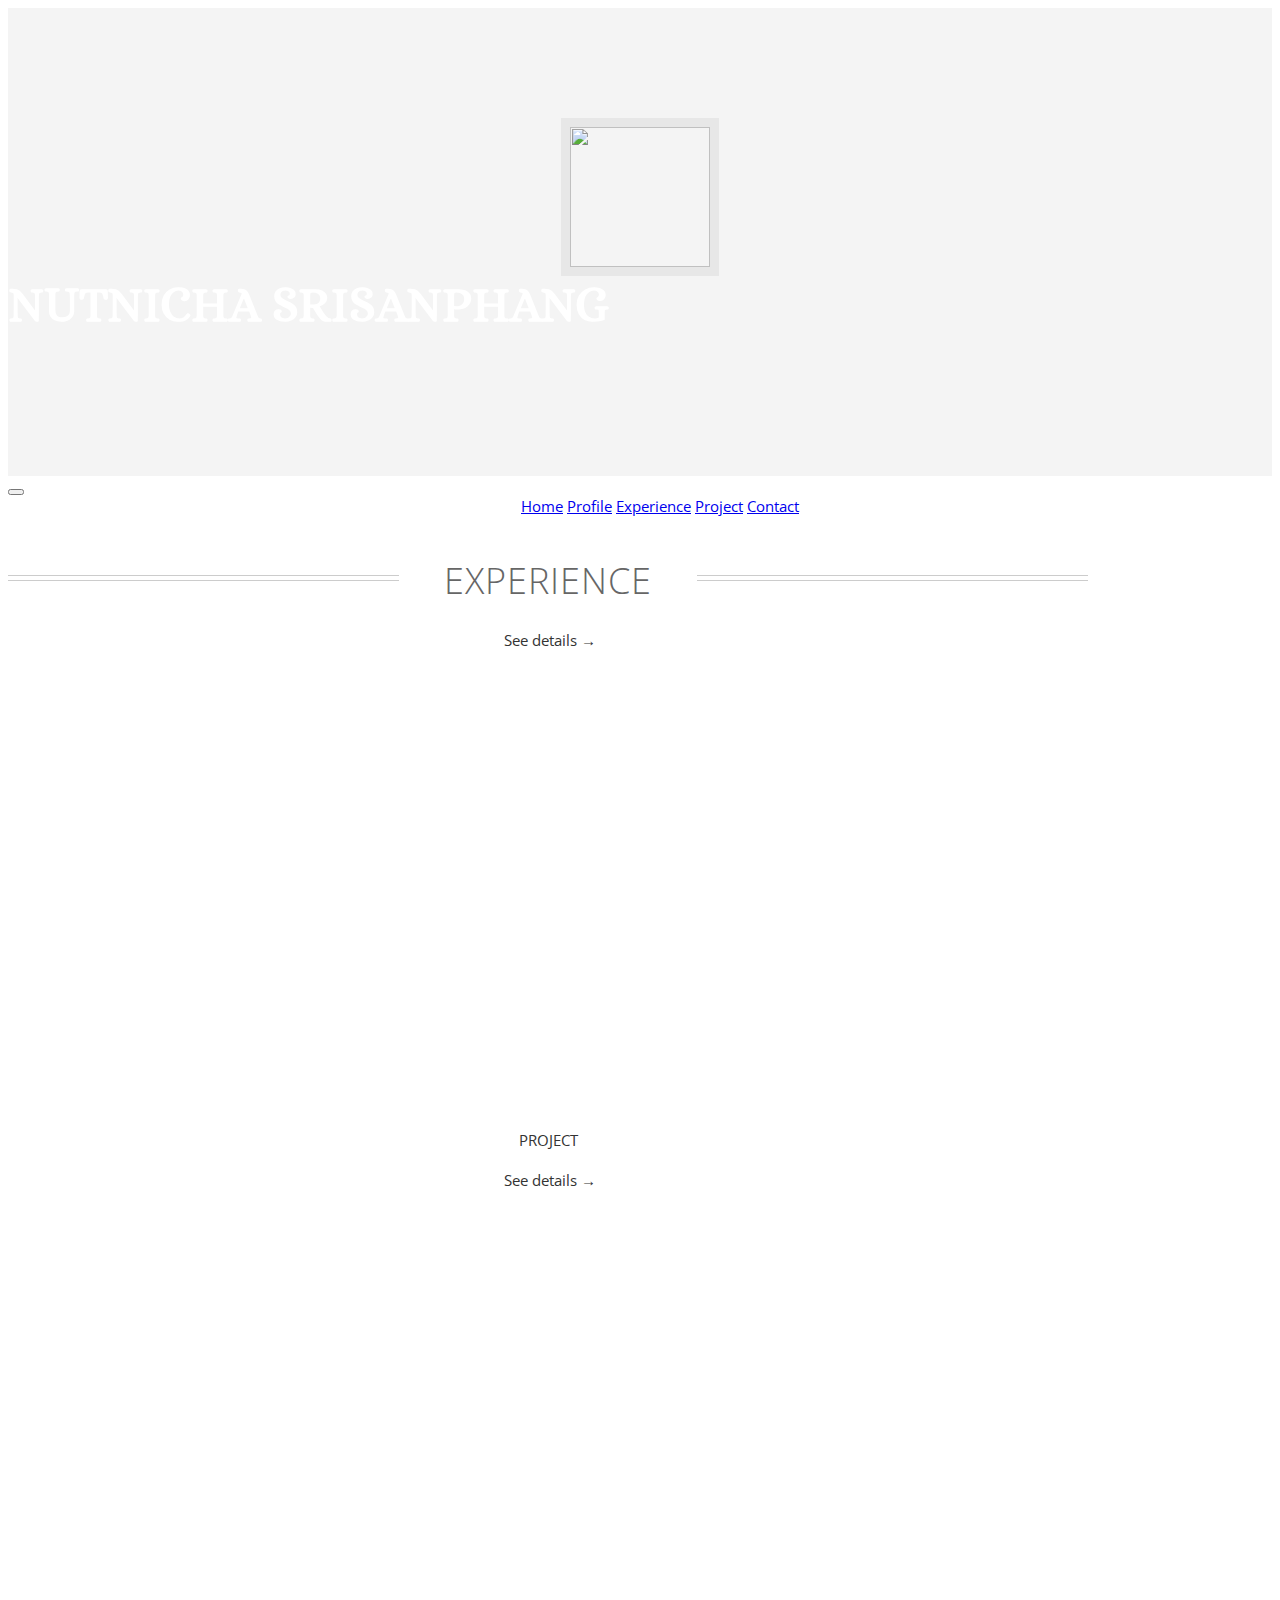
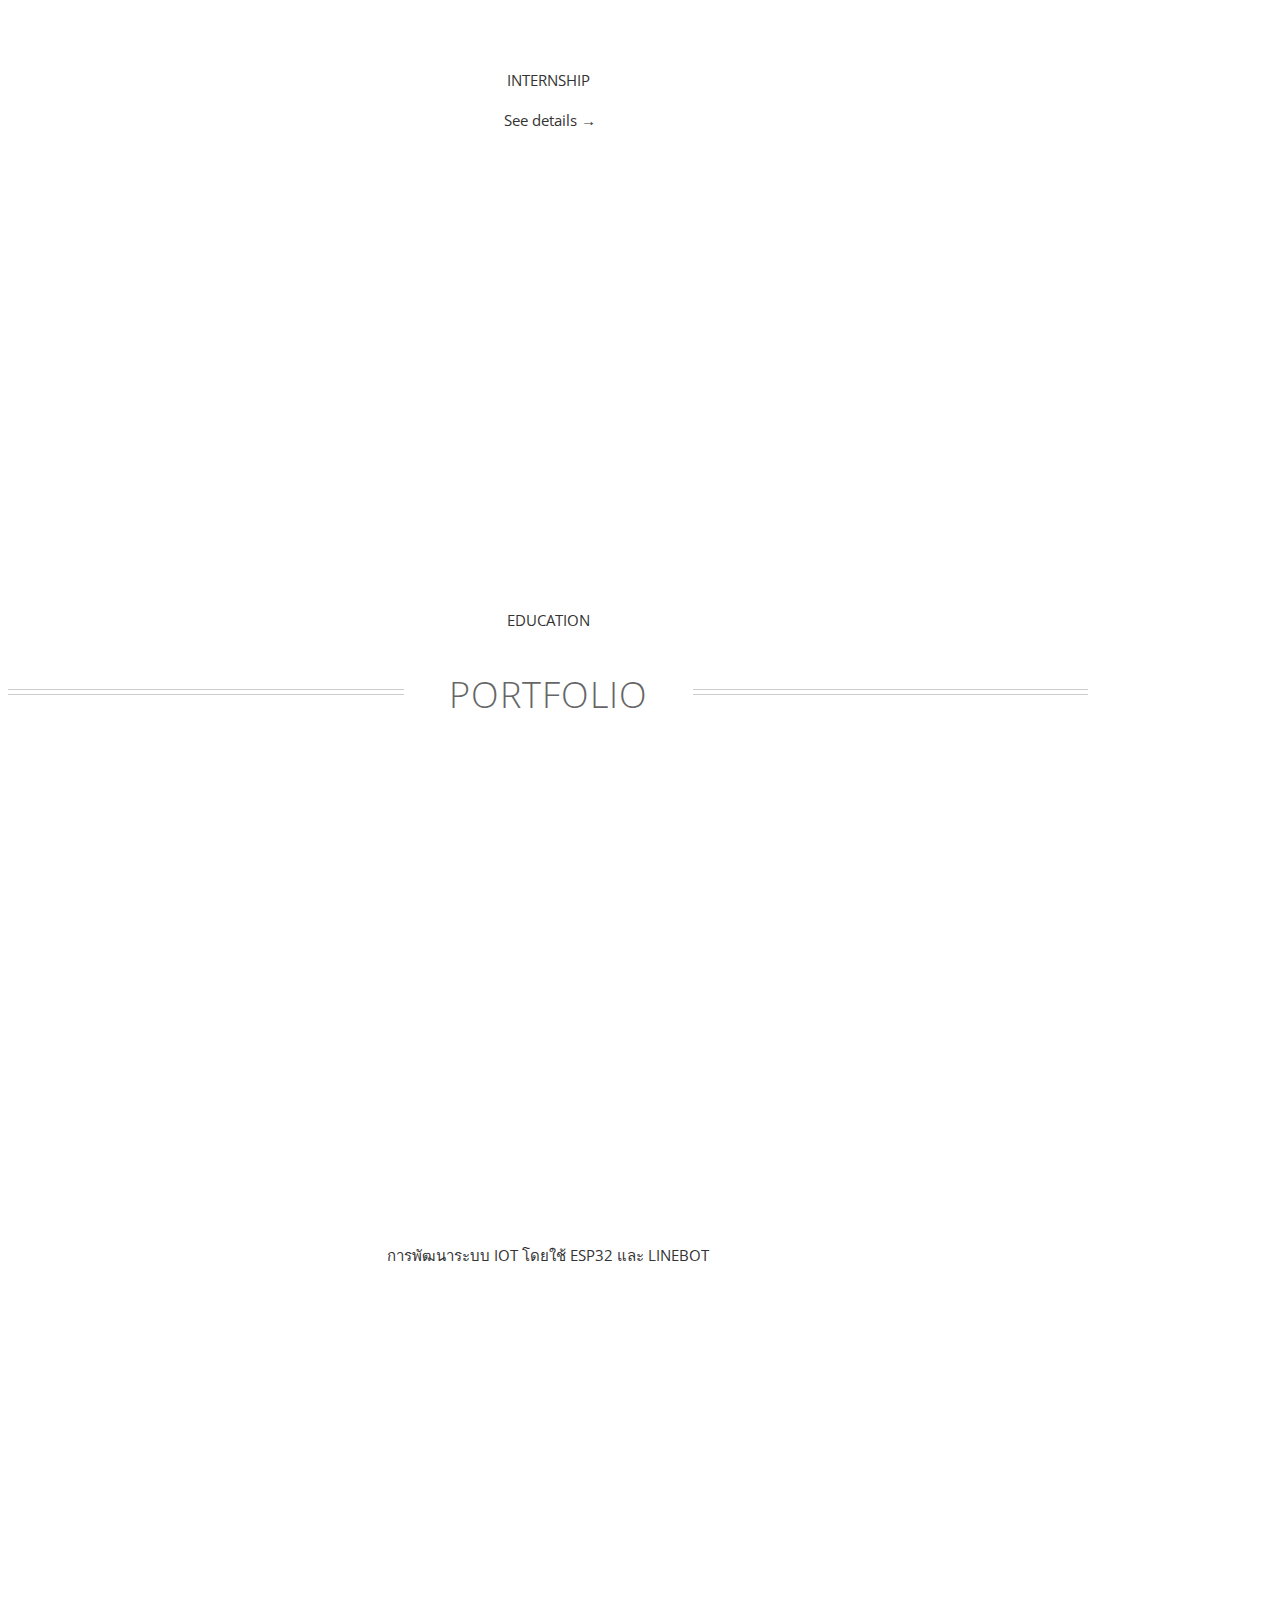
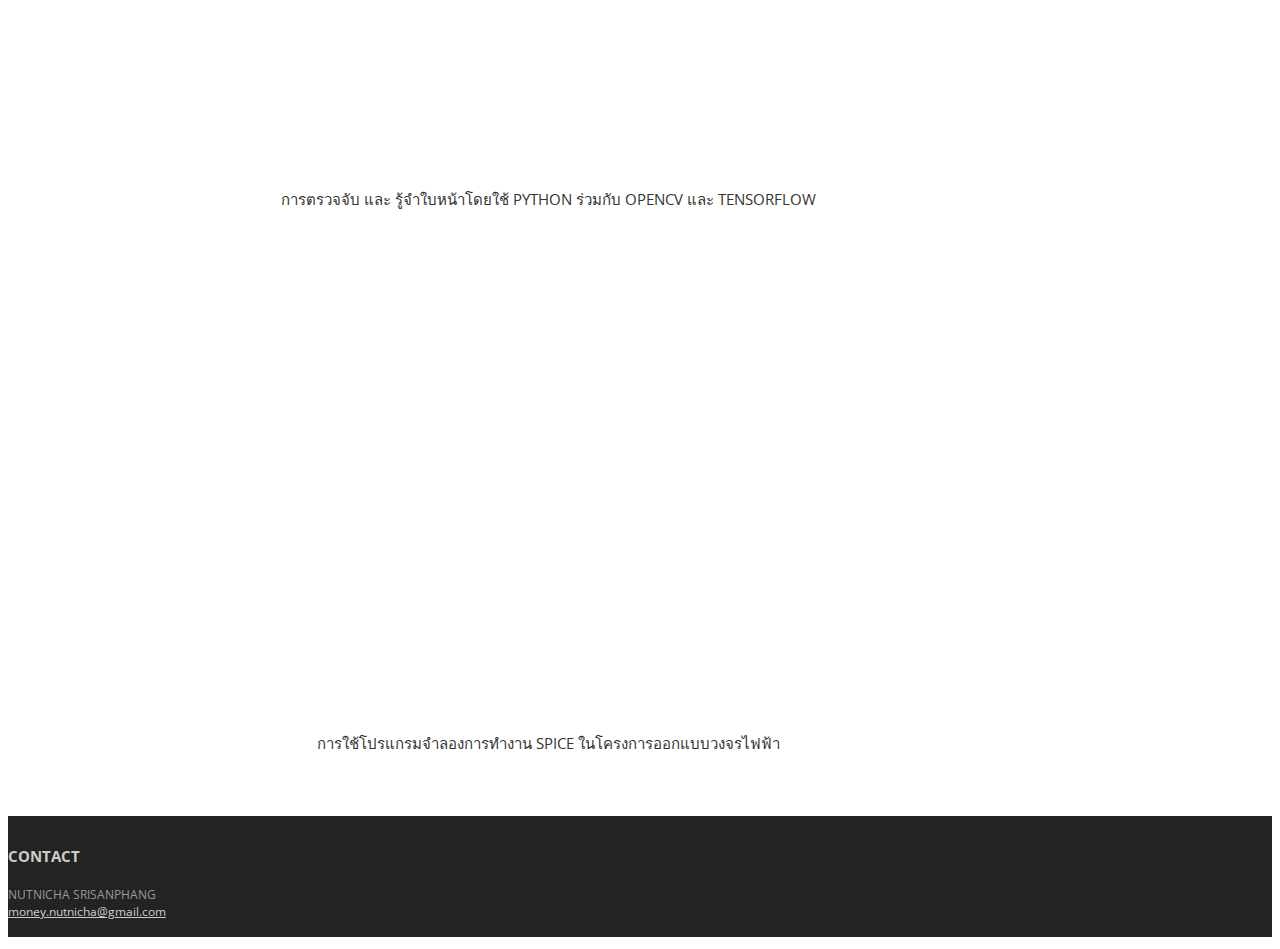
==== index.html @ 7c11a158 "Add files via upload" ====
<!DOCTYPE html>
<html lang="en">
<head>
	<meta charset="utf-8">
	<meta name="viewport"    content="width=device-width, initial-scale=1.0">
	
	<title>Nutnicha Srisanphang</title>

	<link rel="shortcut icon" href="assets/images/m.png">
	
	<!-- Bootstrap -->
	<link href="http://netdna.bootstrapcdn.com/bootstrap/3.0.0/css/bootstrap.no-icons.min.css" rel="stylesheet">
	<!-- Icons -->
	<link href="http://netdna.bootstrapcdn.com/font-awesome/4.0.3/css/font-awesome.css" rel="stylesheet">
	<!-- Fonts -->
	<link rel="stylesheet" href="http://fonts.googleapis.com/css?family=Alice|Open+Sans:400,300,700">
	<!-- Custom styles -->
	<link rel="stylesheet" href="styles.css">

	<!--[if lt IE 9]> <script src="assets/js/html5shiv.js"></script> <![endif]-->
</head>
<body class="home">

<header id="header">
	<div id="head" class="parallax" parallax-speed="2">
		<h1 id="logo" class="text-center">
			<img class="img-circle" src="assets/images/mn.jpg" alt="">
			<span class="title">NUTNICHA SRISANPHANG</span>
			<span class="tagline"><br>
				<a href=""></a></span>
		</h1>
	</div>

	<nav class="navbar navbar-default navbar-sticky">
		<div class="container-fluid">
			
			<div class="navbar-header">
				<button type="button" class="navbar-toggle" data-toggle="collapse" data-target="#bs-example-navbar-collapse-1"> <span class="sr-only">Toggle navigation</span> <span class="icon-bar"></span> <span class="icon-bar"></span> <span class="icon-bar"></span> </button>
			</div>
			
			<div class="navbar-collapse collapse">
				
				<ul class="nav navbar-nav">
					<li class="active"><a href="index.html">Home</a></li>
					<li><a href="profile.html">Profile</a></li>
					<li><a href="experience.html">Experience</a></li>
					<li><a href="project.html">Project</a></li>
					<li><a href="contact.html">Contact</a></li>
				</ul>
			
			</div><!--/.nav-collapse -->			
		</div>	
	</nav>
</header>

<main id="main">

	<div class="container">
		
		
		
		<div class="row section featured topspace text-center">
			<h2 class="section-title"><span>Experience</span></h2>
			<div class="row justify-content-center">
				<div class="col-xs-12 col-sm-6 col-md-4 col-lg-4">
					<a class="thumbnail" href="project.html">
						<span class="img">
							<img src="assets/images/mini_project.png" alt="">
							<span class="cover"><span class="more">See details &rarr;</span></span>
						</span>
						<span class="title">Project</span>
					</a>
					<h4></h4>
					<p></p>
				</div>

				<div class="col-xs-12 col-sm-6 col-md-4 col-lg-4">
					<a class="thumbnail" href="experience.html">
						<span class="img">
							<img src="assets/images/intern1_ps.jpg" alt="">
							<span class="cover"><span class="more">See details &rarr;</span></span>
						</span>
						<span class="title">Internship</span>
					</a>
					<h4></h4>
					<p></p>
				</div>
				
				<div class="col-xs-12 col-sm-6 col-md-4 col-lg-4">
					<a class="thumbnail" href="experience.html">
						<span class="img">
							<img src="assets/images/edu1.jpg" alt="">
							<span class="cover"><span class="more">See details &rarr;</span></span>
						</span>
						<span class="title">Education</span>
					</a>
					<h4></h4>
					<p></p>
				</div>
			</div>
		</div> <!-- / section -->
		
	
		<div class="row section recentworks topspace">
			
			<h2 class="section-title"><span>Portfolio</span></h2>
			
			<div class="thumbnails recentworks row">
				
				<div class="col-xs-12 col-sm-6 col-md-4 col-lg-4">
					<a class="thumbnail" href="experience.html#portfolio">
						<span class="img">
							<img src="assets/images/e1.jpg" alt="">
						</span>
						<span class="title">การพัฒนาระบบ IoT โดยใช้ ESP32 และ LINEBOT</span>
					</a>
					<h4></h4>
					<p></p>
				</div>
				
				<div class="col-xs-12 col-sm-6 col-md-4 col-lg-4">
					<a class="thumbnail" href="experience.html#portfolio">
						<span class="img">
							<img src="assets/images/e2.jpg" alt="">
						</span>
						<span class="title">การตรวจจับ และ รู้จำใบหน้าโดยใช้ Python ร่วมกับ OpenCV และ TensorFlow</span>
					</a>
					<h4></h4>
					<p></p>
				</div>
				
				<div class="col-xs-12 col-sm-6 col-md-4 col-lg-4">
					<a class="thumbnail" href="experience.html#portfolio">
						<span class="img">
							<img src="assets/images/e3.jpg" alt="">
						</span>
						<span class="title">การใช้โปรแกรมจำลองการทำงาน SPICE ในโครงการออกแบบวงจรไฟฟ้า</span>
					</a>
					<h4></h4>
					<p></p>
				</div>
			</div>
			<br><br>		
		</div> <!-- /section -->

	</div>	<!-- /container -->

</main>

<footer id="footer">
	<div class="container">
		<div class="row">
			<div class="col-md-3 widget">
				<h3 class="widget-title">Contact</h3>
				<div class="widget-body">
					<p>NUTNICHA SRISANPHANG<br>
						<a href="mailto:#">money.nutnicha@gmail.com</a><br>
						<br>
					</p>	
				</div>
			</div>
			
		</div> <!-- /row of widgets -->
	</div>
</footer>

<!-- JavaScript libs are placed at the end of the document so the pages load faster -->
<script src="http://ajax.googleapis.com/ajax/libs/jquery/1.10.2/jquery.min.js"></script>
<script src="http://netdna.bootstrapcdn.com/bootstrap/3.0.0/js/bootstrap.min.js"></script>
<script src="assets/js/template.js"></script>
</body>
</html>
---- styles.css ----
html {
  font-size: 100%;
}
body {
  font-size: 15px;
  font-size: 0.9375rem;
  font-family: "Open sans", Helvetica, Arial, sans-serif;
  color: #666666;
  padding: 0;
}
.topspace {
  margin-top: 40px;
}

/* Navigation in Header /////////////////////////////////////////////////////////////////////*/

.navbar.stick {
  position: fixed;
  top: 0;
  left: 0;
  opacity: .85;
}
.navbar-collapse .navbar-nav {
  float: none;
  margin: 0 auto;
  text-align: center;
}
.navbar-collapse .navbar-nav > li {
  float: none;
  display: inline-block;
}

/* HEADER /////////////////////////////////////////////////////////////////////*/

#head {
  background: #f4f4f4 url(../images/cover9.jpg) center center;
  background-size: cover;
  color: #ffffff; /* Name color */
  padding: 30px 0 35px 0;
}
#head img.img-circle {
  display: block;
  width: 140px;
  height: 140px;
  overflow: hidden;
  border: 9px solid rgba(0, 0, 0, 0.05);
  margin: 0 auto;
}
#head .title {
  font-family: Alice, Georgia, serif;
  font-size: 49px;
  font-size: 3.0625rem;
}
#head .title a {
  text-decoration: none;
  color: #333333;
}
#head .tagline {
  display: block;
  font-size: 14px;
  font-size: 0.875rem;
  line-height: 1.2em;
  color: #7C7C7C;
  margin: 5px 0 0;
}
#head .tagline b {
  font-weight: normal;
}
#head .tagline a {
  color: #ffffff; /* Email Color */
} 
.home #head {
  padding: 90px 0;
}
.home #head .title {
  font-size: 49px;
  font-size: 3.0625rem;
}
.home #head .tagline {
  font-size: 16px;
  font-size: 1rem;
  margin: 15px 0 0;
}

/* CONTENT /////////////////////////////////////////////////////////////////////*/

img {
  max-width: 100%;
}
.btn {
  font-size: 12px;
  font-size: 0.75rem;
  text-decoration: none;
  text-transform: uppercase;
  font-family: "Helvetica Neue", Helvetica, Arial, sans-serif;
  color: #333;
  -webkit-border-radius: 0px;
  -webkit-background-clip: padding-box;
  -moz-border-radius: 0px;
  -moz-background-clip: padding;
  border-radius: 0px;
  background-clip: padding-box;
  -webkit-transition-property: all;
  -moz-transition-property: all;
  -o-transition-property: all;
  -ms-transition-property: all;
  transition-property: all;
  -webkit-transition-duration: 0.2s;
  -moz-transition-duration: 0.2s;
  -o-transition-duration: 0.2s;
  transition-duration: 0.2s;
  border: 0 none;
  padding: 12px 35px;
  text-shadow: 0 1px 0px #780d33;
}
.btn-primary {
  color: #fff;
  background-color: #bd1550;
}
.btn-primary:hover,
.btn-primary:focus,
.btn-primary:active,
.btn-primary.active {
  color: #fff;
  background-color: #e61f65;
}
.btn-action {
  font-weight: bold;
  background: transparent!important;
  border: 1px solid #333;
  text-shadow: none;
}
.btn-action:hover,
.btn-action:focus,
.btn-action:active,
.btn-action.active {
  color: #bd1550;
  border-color: #bd1550;
}
.btn-lg {
  padding: 15px 60px;
  font-size: 12px;
  line-height: 1.33;
  font-weight: bold;
}
.panel-cta {
  box-shadow: 0 0 0 1px #e1e1e1, 0 0 0 3px #fff, 0 0 0 4px #e1e1e1;
  background: #f3f3f3;
  -webkit-border-radius: 0;
  -webkit-background-clip: padding-box;
  -moz-border-radius: 0;
  -moz-background-clip: padding;
  border-radius: 0;
  background-clip: padding-box;
}
.panel-cta p,
.panel-cta h3,
.panel-cta h4,
.panel-cta h5,
.panel-cta h6 {
  margin: 0;
}
.panel-cta .panel-body {
  padding: 35px;
}

/* Section - Recent works */
.thumbnails {
  padding: 0;
}
.thumbnails li {
  margin-bottom: 30px;
}
.thumbnails .details {
  display: block;
  text-align: center;
  font-size: 12px;
  font-size: 0.75rem;
}
.thumbnail {
  display: block;
  -webkit-border-radius: 0;
  -webkit-background-clip: padding-box;
  -moz-border-radius: 0;
  -moz-background-clip: padding;
  border-radius: 0;
  background-clip: padding-box;
  border: 0 none;
  margin-bottom: 10px;
  padding: 0;
  text-align: center;
  text-decoration: none;
  color: #333;
}
.thumbnail .img {
  display: block;
  width: 100%;
  overflow: hidden;
  height: 480px;
  margin: 0 0 20px;
  position: relative;
}
.thumbnail .title {
  text-transform: uppercase;
  margin: 0 2em;
  display: block;
  text-indent: 0;
}

/* BLOG /////////////////////////////////////////////////////////////////////*/

.section-title,
.entry-title {
  display: block;
  width: 100%;
  overflow: hidden;
  margin: 0px 0 25px;
  text-align: center;
  font-weight: 300;
  text-transform: uppercase;
  font-size: 36px;
  font-size: 2.25rem;
  letter-spacing: 1px;
}
.section-title a,
.entry-title a {
  color: #333333;
}
.section-title span,
.entry-title span {
  display: inline-block;
  position: relative;
}
.section-title span:before,
.entry-title span:before,
.section-title span:after,
.entry-title span:after {
  content: "";
  position: absolute;
  height: 4px;
  top: .53em;
  width: 400%;
  border-bottom: 1px solid #ccc;
  border-top: 1px solid #ccc;
}
.section-title span:before,
.entry-title span:before {
  right: 100%;
  margin-right: 45px;
}
.section-title span:after,
.entry-title span:after {
  left: 100%;
  margin-left: 45px;
}

/* FOOTER /////////////////////////////////////////////////////////////////////*/

#footer {
  background: #232323;
  padding: 30px 0 0 0;
  font-size: 12px;
  color: #999;
}
#footer a {
  color: #ccc;
}
#footer a:hover {
  color: #fff;
}
#footer h3.widget-title {
  font-size: 15px;
  font-size: 0.9375rem;
  text-transform: uppercase;
  color: #ccc;
  margin: 0 0 20px;
}

/* Max page width /////////////////////////////////////////////////////////////////////*/

@media (min-width: 1200px) {
  .container {
    max-width: 1080px;
  }
}
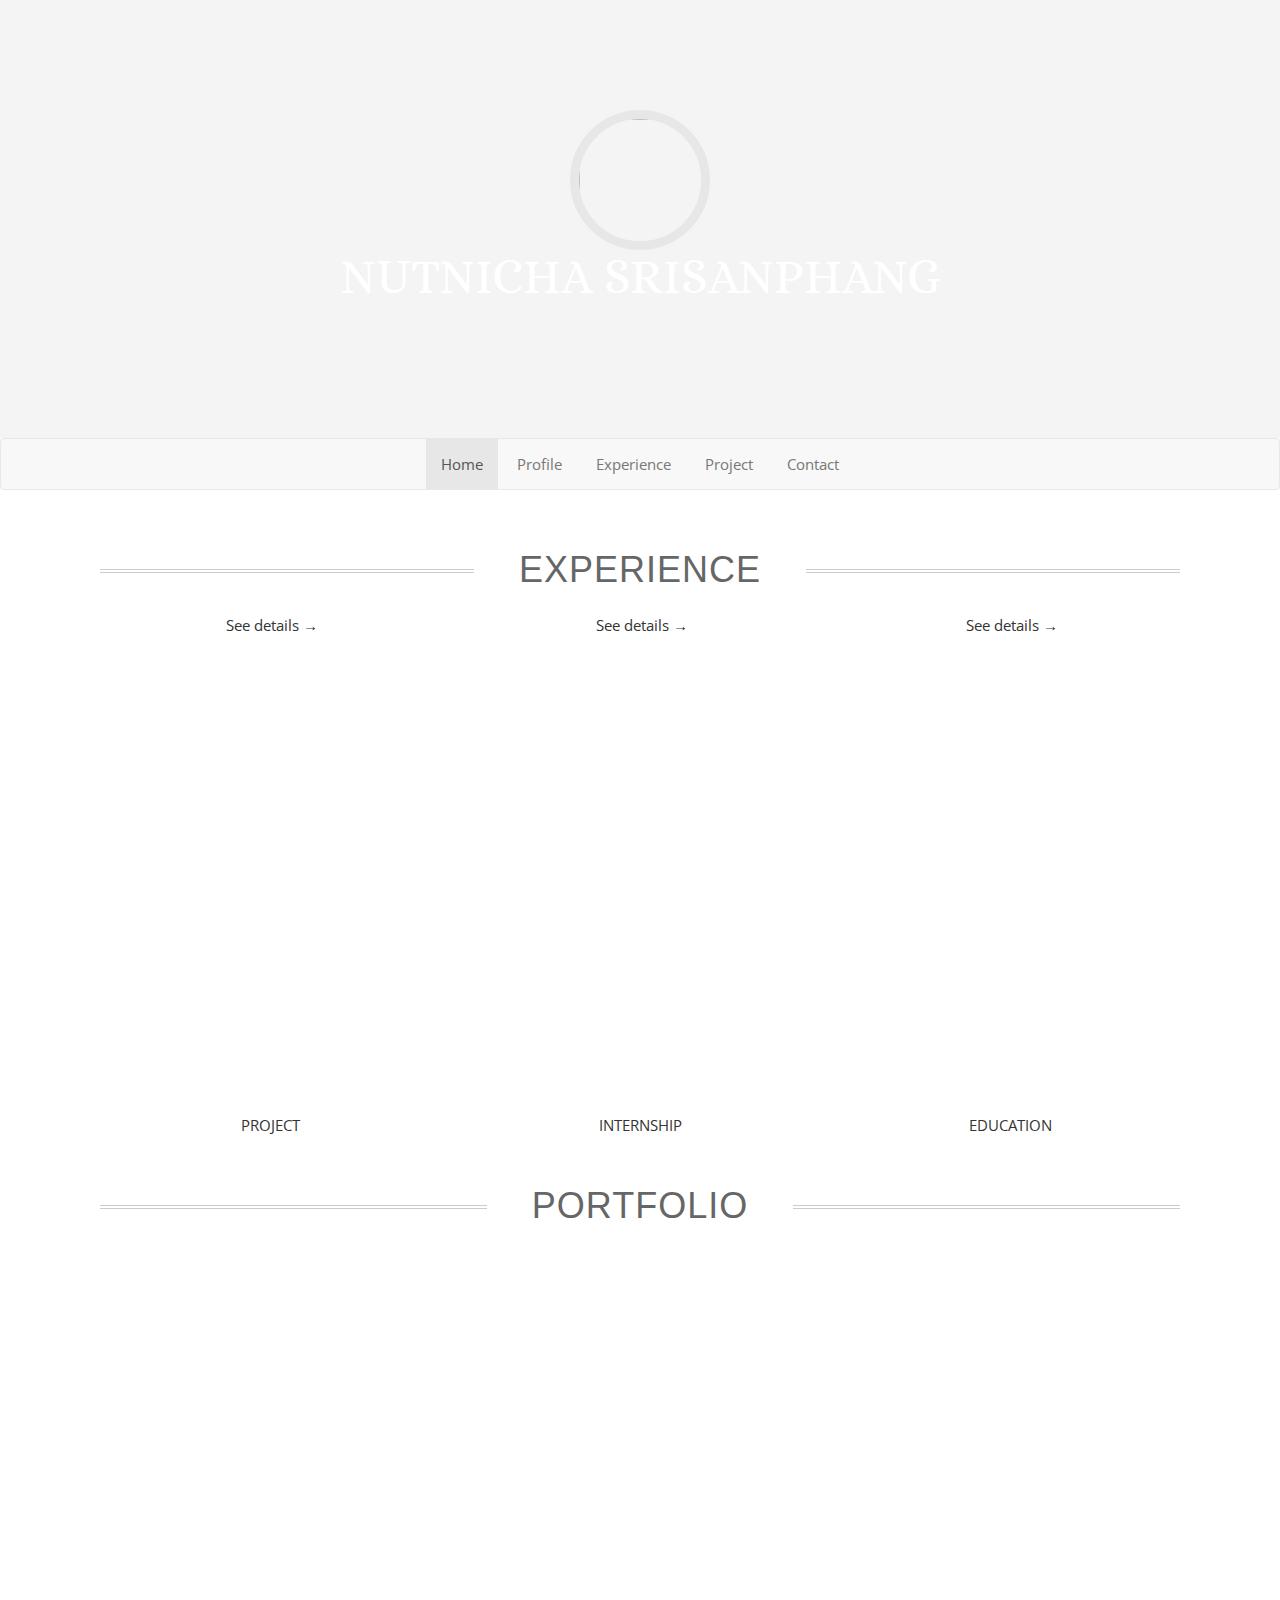
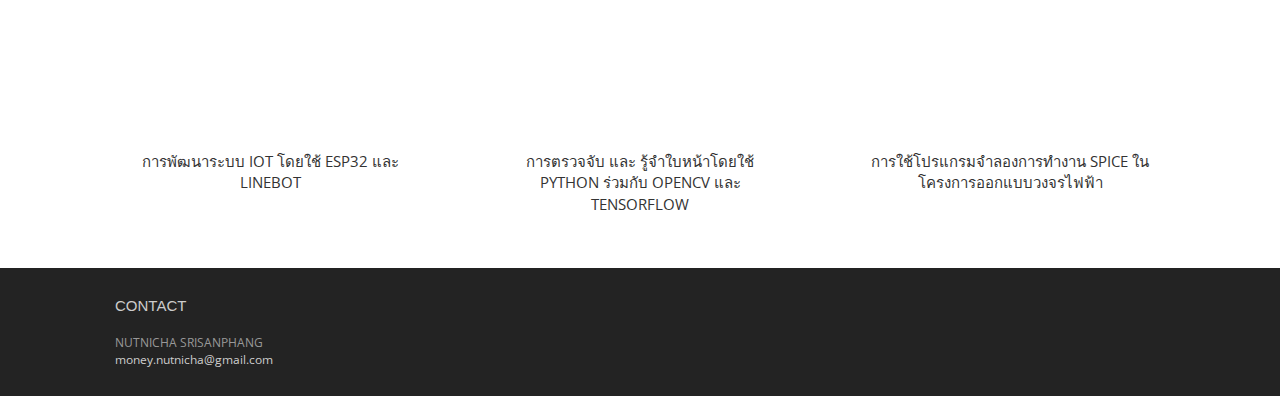
==== commit 24093208: "Add files via upload" ====
--- a/index.html
+++ b/index.html
@@ -9,9 +9,9 @@
 	<link rel="shortcut icon" href="assets/images/m.png">
 	
 	<!-- Bootstrap -->
-	<link href="http://netdna.bootstrapcdn.com/bootstrap/3.0.0/css/bootstrap.no-icons.min.css" rel="stylesheet">
+	<link href="bootstrap.css" rel="stylesheet">
 	<!-- Icons -->
-	<link href="http://netdna.bootstrapcdn.com/font-awesome/4.0.3/css/font-awesome.css" rel="stylesheet">
+	<link href="icon.css" rel="stylesheet">
 	<!-- Fonts -->
 	<link rel="stylesheet" href="http://fonts.googleapis.com/css?family=Alice|Open+Sans:400,300,700">
 	<!-- Custom styles -->
--- a/icon.css
+++ b/icon.css
@@ -0,0 +1,1338 @@
+/*!
+ *  Font Awesome 4.0.3 by @davegandy - http://fontawesome.io - @fontawesome
+ *  License - http://fontawesome.io/license (Font: SIL OFL 1.1, CSS: MIT License)
+ */
+/* FONT PATH
+ * -------------------------- */
+ @font-face {
+  font-family: 'FontAwesome';
+  src: url('../fonts/fontawesome-webfont.eot?v=4.0.3');
+  src: url('../fonts/fontawesome-webfont.eot?#iefix&v=4.0.3') format('embedded-opentype'), url('../fonts/fontawesome-webfont.woff?v=4.0.3') format('woff'), url('../fonts/fontawesome-webfont.ttf?v=4.0.3') format('truetype'), url('../fonts/fontawesome-webfont.svg?v=4.0.3#fontawesomeregular') format('svg');
+  font-weight: normal;
+  font-style: normal;
+}
+.fa {
+  display: inline-block;
+  font-family: FontAwesome;
+  font-style: normal;
+  font-weight: normal;
+  line-height: 1;
+  -webkit-font-smoothing: antialiased;
+  -moz-osx-font-smoothing: grayscale;
+}
+/* makes the font 33% larger relative to the icon container */
+.fa-lg {
+  font-size: 1.3333333333333333em;
+  line-height: 0.75em;
+  vertical-align: -15%;
+}
+.fa-2x {
+  font-size: 2em;
+}
+.fa-3x {
+  font-size: 3em;
+}
+.fa-4x {
+  font-size: 4em;
+}
+.fa-5x {
+  font-size: 5em;
+}
+.fa-fw {
+  width: 1.2857142857142858em;
+  text-align: center;
+}
+.fa-ul {
+  padding-left: 0;
+  margin-left: 2.142857142857143em;
+  list-style-type: none;
+}
+.fa-ul > li {
+  position: relative;
+}
+.fa-li {
+  position: absolute;
+  left: -2.142857142857143em;
+  width: 2.142857142857143em;
+  top: 0.14285714285714285em;
+  text-align: center;
+}
+.fa-li.fa-lg {
+  left: -1.8571428571428572em;
+}
+.fa-border {
+  padding: .2em .25em .15em;
+  border: solid 0.08em #eeeeee;
+  border-radius: .1em;
+}
+.pull-right {
+  float: right;
+}
+.pull-left {
+  float: left;
+}
+.fa.pull-left {
+  margin-right: .3em;
+}
+.fa.pull-right {
+  margin-left: .3em;
+}
+.fa-spin {
+  -webkit-animation: spin 2s infinite linear;
+  -moz-animation: spin 2s infinite linear;
+  -o-animation: spin 2s infinite linear;
+  animation: spin 2s infinite linear;
+}
+@-moz-keyframes spin {
+  0% {
+    -moz-transform: rotate(0deg);
+  }
+  100% {
+    -moz-transform: rotate(359deg);
+  }
+}
+@-webkit-keyframes spin {
+  0% {
+    -webkit-transform: rotate(0deg);
+  }
+  100% {
+    -webkit-transform: rotate(359deg);
+  }
+}
+@-o-keyframes spin {
+  0% {
+    -o-transform: rotate(0deg);
+  }
+  100% {
+    -o-transform: rotate(359deg);
+  }
+}
+@-ms-keyframes spin {
+  0% {
+    -ms-transform: rotate(0deg);
+  }
+  100% {
+    -ms-transform: rotate(359deg);
+  }
+}
+@keyframes spin {
+  0% {
+    transform: rotate(0deg);
+  }
+  100% {
+    transform: rotate(359deg);
+  }
+}
+.fa-rotate-90 {
+  filter: progid:DXImageTransform.Microsoft.BasicImage(rotation=1);
+  -webkit-transform: rotate(90deg);
+  -moz-transform: rotate(90deg);
+  -ms-transform: rotate(90deg);
+  -o-transform: rotate(90deg);
+  transform: rotate(90deg);
+}
+.fa-rotate-180 {
+  filter: progid:DXImageTransform.Microsoft.BasicImage(rotation=2);
+  -webkit-transform: rotate(180deg);
+  -moz-transform: rotate(180deg);
+  -ms-transform: rotate(180deg);
+  -o-transform: rotate(180deg);
+  transform: rotate(180deg);
+}
+.fa-rotate-270 {
+  filter: progid:DXImageTransform.Microsoft.BasicImage(rotation=3);
+  -webkit-transform: rotate(270deg);
+  -moz-transform: rotate(270deg);
+  -ms-transform: rotate(270deg);
+  -o-transform: rotate(270deg);
+  transform: rotate(270deg);
+}
+.fa-flip-horizontal {
+  filter: progid:DXImageTransform.Microsoft.BasicImage(rotation=0, mirror=1);
+  -webkit-transform: scale(-1, 1);
+  -moz-transform: scale(-1, 1);
+  -ms-transform: scale(-1, 1);
+  -o-transform: scale(-1, 1);
+  transform: scale(-1, 1);
+}
+.fa-flip-vertical {
+  filter: progid:DXImageTransform.Microsoft.BasicImage(rotation=2, mirror=1);
+  -webkit-transform: scale(1, -1);
+  -moz-transform: scale(1, -1);
+  -ms-transform: scale(1, -1);
+  -o-transform: scale(1, -1);
+  transform: scale(1, -1);
+}
+.fa-stack {
+  position: relative;
+  display: inline-block;
+  width: 2em;
+  height: 2em;
+  line-height: 2em;
+  vertical-align: middle;
+}
+.fa-stack-1x,
+.fa-stack-2x {
+  position: absolute;
+  left: 0;
+  width: 100%;
+  text-align: center;
+}
+.fa-stack-1x {
+  line-height: inherit;
+}
+.fa-stack-2x {
+  font-size: 2em;
+}
+.fa-inverse {
+  color: #ffffff;
+}
+/* Font Awesome uses the Unicode Private Use Area (PUA) to ensure screen
+   readers do not read off random characters that represent icons */
+.fa-glass:before {
+  content: "\f000";
+}
+.fa-music:before {
+  content: "\f001";
+}
+.fa-search:before {
+  content: "\f002";
+}
+.fa-envelope-o:before {
+  content: "\f003";
+}
+.fa-heart:before {
+  content: "\f004";
+}
+.fa-star:before {
+  content: "\f005";
+}
+.fa-star-o:before {
+  content: "\f006";
+}
+.fa-user:before {
+  content: "\f007";
+}
+.fa-film:before {
+  content: "\f008";
+}
+.fa-th-large:before {
+  content: "\f009";
+}
+.fa-th:before {
+  content: "\f00a";
+}
+.fa-th-list:before {
+  content: "\f00b";
+}
+.fa-check:before {
+  content: "\f00c";
+}
+.fa-times:before {
+  content: "\f00d";
+}
+.fa-search-plus:before {
+  content: "\f00e";
+}
+.fa-search-minus:before {
+  content: "\f010";
+}
+.fa-power-off:before {
+  content: "\f011";
+}
+.fa-signal:before {
+  content: "\f012";
+}
+.fa-gear:before,
+.fa-cog:before {
+  content: "\f013";
+}
+.fa-trash-o:before {
+  content: "\f014";
+}
+.fa-home:before {
+  content: "\f015";
+}
+.fa-file-o:before {
+  content: "\f016";
+}
+.fa-clock-o:before {
+  content: "\f017";
+}
+.fa-road:before {
+  content: "\f018";
+}
+.fa-download:before {
+  content: "\f019";
+}
+.fa-arrow-circle-o-down:before {
+  content: "\f01a";
+}
+.fa-arrow-circle-o-up:before {
+  content: "\f01b";
+}
+.fa-inbox:before {
+  content: "\f01c";
+}
+.fa-play-circle-o:before {
+  content: "\f01d";
+}
+.fa-rotate-right:before,
+.fa-repeat:before {
+  content: "\f01e";
+}
+.fa-refresh:before {
+  content: "\f021";
+}
+.fa-list-alt:before {
+  content: "\f022";
+}
+.fa-lock:before {
+  content: "\f023";
+}
+.fa-flag:before {
+  content: "\f024";
+}
+.fa-headphones:before {
+  content: "\f025";
+}
+.fa-volume-off:before {
+  content: "\f026";
+}
+.fa-volume-down:before {
+  content: "\f027";
+}
+.fa-volume-up:before {
+  content: "\f028";
+}
+.fa-qrcode:before {
+  content: "\f029";
+}
+.fa-barcode:before {
+  content: "\f02a";
+}
+.fa-tag:before {
+  content: "\f02b";
+}
+.fa-tags:before {
+  content: "\f02c";
+}
+.fa-book:before {
+  content: "\f02d";
+}
+.fa-bookmark:before {
+  content: "\f02e";
+}
+.fa-print:before {
+  content: "\f02f";
+}
+.fa-camera:before {
+  content: "\f030";
+}
+.fa-font:before {
+  content: "\f031";
+}
+.fa-bold:before {
+  content: "\f032";
+}
+.fa-italic:before {
+  content: "\f033";
+}
+.fa-text-height:before {
+  content: "\f034";
+}
+.fa-text-width:before {
+  content: "\f035";
+}
+.fa-align-left:before {
+  content: "\f036";
+}
+.fa-align-center:before {
+  content: "\f037";
+}
+.fa-align-right:before {
+  content: "\f038";
+}
+.fa-align-justify:before {
+  content: "\f039";
+}
+.fa-list:before {
+  content: "\f03a";
+}
+.fa-dedent:before,
+.fa-outdent:before {
+  content: "\f03b";
+}
+.fa-indent:before {
+  content: "\f03c";
+}
+.fa-video-camera:before {
+  content: "\f03d";
+}
+.fa-picture-o:before {
+  content: "\f03e";
+}
+.fa-pencil:before {
+  content: "\f040";
+}
+.fa-map-marker:before {
+  content: "\f041";
+}
+.fa-adjust:before {
+  content: "\f042";
+}
+.fa-tint:before {
+  content: "\f043";
+}
+.fa-edit:before,
+.fa-pencil-square-o:before {
+  content: "\f044";
+}
+.fa-share-square-o:before {
+  content: "\f045";
+}
+.fa-check-square-o:before {
+  content: "\f046";
+}
+.fa-arrows:before {
+  content: "\f047";
+}
+.fa-step-backward:before {
+  content: "\f048";
+}
+.fa-fast-backward:before {
+  content: "\f049";
+}
+.fa-backward:before {
+  content: "\f04a";
+}
+.fa-play:before {
+  content: "\f04b";
+}
+.fa-pause:before {
+  content: "\f04c";
+}
+.fa-stop:before {
+  content: "\f04d";
+}
+.fa-forward:before {
+  content: "\f04e";
+}
+.fa-fast-forward:before {
+  content: "\f050";
+}
+.fa-step-forward:before {
+  content: "\f051";
+}
+.fa-eject:before {
+  content: "\f052";
+}
+.fa-chevron-left:before {
+  content: "\f053";
+}
+.fa-chevron-right:before {
+  content: "\f054";
+}
+.fa-plus-circle:before {
+  content: "\f055";
+}
+.fa-minus-circle:before {
+  content: "\f056";
+}
+.fa-times-circle:before {
+  content: "\f057";
+}
+.fa-check-circle:before {
+  content: "\f058";
+}
+.fa-question-circle:before {
+  content: "\f059";
+}
+.fa-info-circle:before {
+  content: "\f05a";
+}
+.fa-crosshairs:before {
+  content: "\f05b";
+}
+.fa-times-circle-o:before {
+  content: "\f05c";
+}
+.fa-check-circle-o:before {
+  content: "\f05d";
+}
+.fa-ban:before {
+  content: "\f05e";
+}
+.fa-arrow-left:before {
+  content: "\f060";
+}
+.fa-arrow-right:before {
+  content: "\f061";
+}
+.fa-arrow-up:before {
+  content: "\f062";
+}
+.fa-arrow-down:before {
+  content: "\f063";
+}
+.fa-mail-forward:before,
+.fa-share:before {
+  content: "\f064";
+}
+.fa-expand:before {
+  content: "\f065";
+}
+.fa-compress:before {
+  content: "\f066";
+}
+.fa-plus:before {
+  content: "\f067";
+}
+.fa-minus:before {
+  content: "\f068";
+}
+.fa-asterisk:before {
+  content: "\f069";
+}
+.fa-exclamation-circle:before {
+  content: "\f06a";
+}
+.fa-gift:before {
+  content: "\f06b";
+}
+.fa-leaf:before {
+  content: "\f06c";
+}
+.fa-fire:before {
+  content: "\f06d";
+}
+.fa-eye:before {
+  content: "\f06e";
+}
+.fa-eye-slash:before {
+  content: "\f070";
+}
+.fa-warning:before,
+.fa-exclamation-triangle:before {
+  content: "\f071";
+}
+.fa-plane:before {
+  content: "\f072";
+}
+.fa-calendar:before {
+  content: "\f073";
+}
+.fa-random:before {
+  content: "\f074";
+}
+.fa-comment:before {
+  content: "\f075";
+}
+.fa-magnet:before {
+  content: "\f076";
+}
+.fa-chevron-up:before {
+  content: "\f077";
+}
+.fa-chevron-down:before {
+  content: "\f078";
+}
+.fa-retweet:before {
+  content: "\f079";
+}
+.fa-shopping-cart:before {
+  content: "\f07a";
+}
+.fa-folder:before {
+  content: "\f07b";
+}
+.fa-folder-open:before {
+  content: "\f07c";
+}
+.fa-arrows-v:before {
+  content: "\f07d";
+}
+.fa-arrows-h:before {
+  content: "\f07e";
+}
+.fa-bar-chart-o:before {
+  content: "\f080";
+}
+.fa-twitter-square:before {
+  content: "\f081";
+}
+.fa-facebook-square:before {
+  content: "\f082";
+}
+.fa-camera-retro:before {
+  content: "\f083";
+}
+.fa-key:before {
+  content: "\f084";
+}
+.fa-gears:before,
+.fa-cogs:before {
+  content: "\f085";
+}
+.fa-comments:before {
+  content: "\f086";
+}
+.fa-thumbs-o-up:before {
+  content: "\f087";
+}
+.fa-thumbs-o-down:before {
+  content: "\f088";
+}
+.fa-star-half:before {
+  content: "\f089";
+}
+.fa-heart-o:before {
+  content: "\f08a";
+}
+.fa-sign-out:before {
+  content: "\f08b";
+}
+.fa-linkedin-square:before {
+  content: "\f08c";
+}
+.fa-thumb-tack:before {
+  content: "\f08d";
+}
+.fa-external-link:before {
+  content: "\f08e";
+}
+.fa-sign-in:before {
+  content: "\f090";
+}
+.fa-trophy:before {
+  content: "\f091";
+}
+.fa-github-square:before {
+  content: "\f092";
+}
+.fa-upload:before {
+  content: "\f093";
+}
+.fa-lemon-o:before {
+  content: "\f094";
+}
+.fa-phone:before {
+  content: "\f095";
+}
+.fa-square-o:before {
+  content: "\f096";
+}
+.fa-bookmark-o:before {
+  content: "\f097";
+}
+.fa-phone-square:before {
+  content: "\f098";
+}
+.fa-twitter:before {
+  content: "\f099";
+}
+.fa-facebook:before {
+  content: "\f09a";
+}
+.fa-github:before {
+  content: "\f09b";
+}
+.fa-unlock:before {
+  content: "\f09c";
+}
+.fa-credit-card:before {
+  content: "\f09d";
+}
+.fa-rss:before {
+  content: "\f09e";
+}
+.fa-hdd-o:before {
+  content: "\f0a0";
+}
+.fa-bullhorn:before {
+  content: "\f0a1";
+}
+.fa-bell:before {
+  content: "\f0f3";
+}
+.fa-certificate:before {
+  content: "\f0a3";
+}
+.fa-hand-o-right:before {
+  content: "\f0a4";
+}
+.fa-hand-o-left:before {
+  content: "\f0a5";
+}
+.fa-hand-o-up:before {
+  content: "\f0a6";
+}
+.fa-hand-o-down:before {
+  content: "\f0a7";
+}
+.fa-arrow-circle-left:before {
+  content: "\f0a8";
+}
+.fa-arrow-circle-right:before {
+  content: "\f0a9";
+}
+.fa-arrow-circle-up:before {
+  content: "\f0aa";
+}
+.fa-arrow-circle-down:before {
+  content: "\f0ab";
+}
+.fa-globe:before {
+  content: "\f0ac";
+}
+.fa-wrench:before {
+  content: "\f0ad";
+}
+.fa-tasks:before {
+  content: "\f0ae";
+}
+.fa-filter:before {
+  content: "\f0b0";
+}
+.fa-briefcase:before {
+  content: "\f0b1";
+}
+.fa-arrows-alt:before {
+  content: "\f0b2";
+}
+.fa-group:before,
+.fa-users:before {
+  content: "\f0c0";
+}
+.fa-chain:before,
+.fa-link:before {
+  content: "\f0c1";
+}
+.fa-cloud:before {
+  content: "\f0c2";
+}
+.fa-flask:before {
+  content: "\f0c3";
+}
+.fa-cut:before,
+.fa-scissors:before {
+  content: "\f0c4";
+}
+.fa-copy:before,
+.fa-files-o:before {
+  content: "\f0c5";
+}
+.fa-paperclip:before {
+  content: "\f0c6";
+}
+.fa-save:before,
+.fa-floppy-o:before {
+  content: "\f0c7";
+}
+.fa-square:before {
+  content: "\f0c8";
+}
+.fa-bars:before {
+  content: "\f0c9";
+}
+.fa-list-ul:before {
+  content: "\f0ca";
+}
+.fa-list-ol:before {
+  content: "\f0cb";
+}
+.fa-strikethrough:before {
+  content: "\f0cc";
+}
+.fa-underline:before {
+  content: "\f0cd";
+}
+.fa-table:before {
+  content: "\f0ce";
+}
+.fa-magic:before {
+  content: "\f0d0";
+}
+.fa-truck:before {
+  content: "\f0d1";
+}
+.fa-pinterest:before {
+  content: "\f0d2";
+}
+.fa-pinterest-square:before {
+  content: "\f0d3";
+}
+.fa-google-plus-square:before {
+  content: "\f0d4";
+}
+.fa-google-plus:before {
+  content: "\f0d5";
+}
+.fa-money:before {
+  content: "\f0d6";
+}
+.fa-caret-down:before {
+  content: "\f0d7";
+}
+.fa-caret-up:before {
+  content: "\f0d8";
+}
+.fa-caret-left:before {
+  content: "\f0d9";
+}
+.fa-caret-right:before {
+  content: "\f0da";
+}
+.fa-columns:before {
+  content: "\f0db";
+}
+.fa-unsorted:before,
+.fa-sort:before {
+  content: "\f0dc";
+}
+.fa-sort-down:before,
+.fa-sort-asc:before {
+  content: "\f0dd";
+}
+.fa-sort-up:before,
+.fa-sort-desc:before {
+  content: "\f0de";
+}
+.fa-envelope:before {
+  content: "\f0e0";
+}
+.fa-linkedin:before {
+  content: "\f0e1";
+}
+.fa-rotate-left:before,
+.fa-undo:before {
+  content: "\f0e2";
+}
+.fa-legal:before,
+.fa-gavel:before {
+  content: "\f0e3";
+}
+.fa-dashboard:before,
+.fa-tachometer:before {
+  content: "\f0e4";
+}
+.fa-comment-o:before {
+  content: "\f0e5";
+}
+.fa-comments-o:before {
+  content: "\f0e6";
+}
+.fa-flash:before,
+.fa-bolt:before {
+  content: "\f0e7";
+}
+.fa-sitemap:before {
+  content: "\f0e8";
+}
+.fa-umbrella:before {
+  content: "\f0e9";
+}
+.fa-paste:before,
+.fa-clipboard:before {
+  content: "\f0ea";
+}
+.fa-lightbulb-o:before {
+  content: "\f0eb";
+}
+.fa-exchange:before {
+  content: "\f0ec";
+}
+.fa-cloud-download:before {
+  content: "\f0ed";
+}
+.fa-cloud-upload:before {
+  content: "\f0ee";
+}
+.fa-user-md:before {
+  content: "\f0f0";
+}
+.fa-stethoscope:before {
+  content: "\f0f1";
+}
+.fa-suitcase:before {
+  content: "\f0f2";
+}
+.fa-bell-o:before {
+  content: "\f0a2";
+}
+.fa-coffee:before {
+  content: "\f0f4";
+}
+.fa-cutlery:before {
+  content: "\f0f5";
+}
+.fa-file-text-o:before {
+  content: "\f0f6";
+}
+.fa-building-o:before {
+  content: "\f0f7";
+}
+.fa-hospital-o:before {
+  content: "\f0f8";
+}
+.fa-ambulance:before {
+  content: "\f0f9";
+}
+.fa-medkit:before {
+  content: "\f0fa";
+}
+.fa-fighter-jet:before {
+  content: "\f0fb";
+}
+.fa-beer:before {
+  content: "\f0fc";
+}
+.fa-h-square:before {
+  content: "\f0fd";
+}
+.fa-plus-square:before {
+  content: "\f0fe";
+}
+.fa-angle-double-left:before {
+  content: "\f100";
+}
+.fa-angle-double-right:before {
+  content: "\f101";
+}
+.fa-angle-double-up:before {
+  content: "\f102";
+}
+.fa-angle-double-down:before {
+  content: "\f103";
+}
+.fa-angle-left:before {
+  content: "\f104";
+}
+.fa-angle-right:before {
+  content: "\f105";
+}
+.fa-angle-up:before {
+  content: "\f106";
+}
+.fa-angle-down:before {
+  content: "\f107";
+}
+.fa-desktop:before {
+  content: "\f108";
+}
+.fa-laptop:before {
+  content: "\f109";
+}
+.fa-tablet:before {
+  content: "\f10a";
+}
+.fa-mobile-phone:before,
+.fa-mobile:before {
+  content: "\f10b";
+}
+.fa-circle-o:before {
+  content: "\f10c";
+}
+.fa-quote-left:before {
+  content: "\f10d";
+}
+.fa-quote-right:before {
+  content: "\f10e";
+}
+.fa-spinner:before {
+  content: "\f110";
+}
+.fa-circle:before {
+  content: "\f111";
+}
+.fa-mail-reply:before,
+.fa-reply:before {
+  content: "\f112";
+}
+.fa-github-alt:before {
+  content: "\f113";
+}
+.fa-folder-o:before {
+  content: "\f114";
+}
+.fa-folder-open-o:before {
+  content: "\f115";
+}
+.fa-smile-o:before {
+  content: "\f118";
+}
+.fa-frown-o:before {
+  content: "\f119";
+}
+.fa-meh-o:before {
+  content: "\f11a";
+}
+.fa-gamepad:before {
+  content: "\f11b";
+}
+.fa-keyboard-o:before {
+  content: "\f11c";
+}
+.fa-flag-o:before {
+  content: "\f11d";
+}
+.fa-flag-checkered:before {
+  content: "\f11e";
+}
+.fa-terminal:before {
+  content: "\f120";
+}
+.fa-code:before {
+  content: "\f121";
+}
+.fa-reply-all:before {
+  content: "\f122";
+}
+.fa-mail-reply-all:before {
+  content: "\f122";
+}
+.fa-star-half-empty:before,
+.fa-star-half-full:before,
+.fa-star-half-o:before {
+  content: "\f123";
+}
+.fa-location-arrow:before {
+  content: "\f124";
+}
+.fa-crop:before {
+  content: "\f125";
+}
+.fa-code-fork:before {
+  content: "\f126";
+}
+.fa-unlink:before,
+.fa-chain-broken:before {
+  content: "\f127";
+}
+.fa-question:before {
+  content: "\f128";
+}
+.fa-info:before {
+  content: "\f129";
+}
+.fa-exclamation:before {
+  content: "\f12a";
+}
+.fa-superscript:before {
+  content: "\f12b";
+}
+.fa-subscript:before {
+  content: "\f12c";
+}
+.fa-eraser:before {
+  content: "\f12d";
+}
+.fa-puzzle-piece:before {
+  content: "\f12e";
+}
+.fa-microphone:before {
+  content: "\f130";
+}
+.fa-microphone-slash:before {
+  content: "\f131";
+}
+.fa-shield:before {
+  content: "\f132";
+}
+.fa-calendar-o:before {
+  content: "\f133";
+}
+.fa-fire-extinguisher:before {
+  content: "\f134";
+}
+.fa-rocket:before {
+  content: "\f135";
+}
+.fa-maxcdn:before {
+  content: "\f136";
+}
+.fa-chevron-circle-left:before {
+  content: "\f137";
+}
+.fa-chevron-circle-right:before {
+  content: "\f138";
+}
+.fa-chevron-circle-up:before {
+  content: "\f139";
+}
+.fa-chevron-circle-down:before {
+  content: "\f13a";
+}
+.fa-html5:before {
+  content: "\f13b";
+}
+.fa-css3:before {
+  content: "\f13c";
+}
+.fa-anchor:before {
+  content: "\f13d";
+}
+.fa-unlock-alt:before {
+  content: "\f13e";
+}
+.fa-bullseye:before {
+  content: "\f140";
+}
+.fa-ellipsis-h:before {
+  content: "\f141";
+}
+.fa-ellipsis-v:before {
+  content: "\f142";
+}
+.fa-rss-square:before {
+  content: "\f143";
+}
+.fa-play-circle:before {
+  content: "\f144";
+}
+.fa-ticket:before {
+  content: "\f145";
+}
+.fa-minus-square:before {
+  content: "\f146";
+}
+.fa-minus-square-o:before {
+  content: "\f147";
+}
+.fa-level-up:before {
+  content: "\f148";
+}
+.fa-level-down:before {
+  content: "\f149";
+}
+.fa-check-square:before {
+  content: "\f14a";
+}
+.fa-pencil-square:before {
+  content: "\f14b";
+}
+.fa-external-link-square:before {
+  content: "\f14c";
+}
+.fa-share-square:before {
+  content: "\f14d";
+}
+.fa-compass:before {
+  content: "\f14e";
+}
+.fa-toggle-down:before,
+.fa-caret-square-o-down:before {
+  content: "\f150";
+}
+.fa-toggle-up:before,
+.fa-caret-square-o-up:before {
+  content: "\f151";
+}
+.fa-toggle-right:before,
+.fa-caret-square-o-right:before {
+  content: "\f152";
+}
+.fa-euro:before,
+.fa-eur:before {
+  content: "\f153";
+}
+.fa-gbp:before {
+  content: "\f154";
+}
+.fa-dollar:before,
+.fa-usd:before {
+  content: "\f155";
+}
+.fa-rupee:before,
+.fa-inr:before {
+  content: "\f156";
+}
+.fa-cny:before,
+.fa-rmb:before,
+.fa-yen:before,
+.fa-jpy:before {
+  content: "\f157";
+}
+.fa-ruble:before,
+.fa-rouble:before,
+.fa-rub:before {
+  content: "\f158";
+}
+.fa-won:before,
+.fa-krw:before {
+  content: "\f159";
+}
+.fa-bitcoin:before,
+.fa-btc:before {
+  content: "\f15a";
+}
+.fa-file:before {
+  content: "\f15b";
+}
+.fa-file-text:before {
+  content: "\f15c";
+}
+.fa-sort-alpha-asc:before {
+  content: "\f15d";
+}
+.fa-sort-alpha-desc:before {
+  content: "\f15e";
+}
+.fa-sort-amount-asc:before {
+  content: "\f160";
+}
+.fa-sort-amount-desc:before {
+  content: "\f161";
+}
+.fa-sort-numeric-asc:before {
+  content: "\f162";
+}
+.fa-sort-numeric-desc:before {
+  content: "\f163";
+}
+.fa-thumbs-up:before {
+  content: "\f164";
+}
+.fa-thumbs-down:before {
+  content: "\f165";
+}
+.fa-youtube-square:before {
+  content: "\f166";
+}
+.fa-youtube:before {
+  content: "\f167";
+}
+.fa-xing:before {
+  content: "\f168";
+}
+.fa-xing-square:before {
+  content: "\f169";
+}
+.fa-youtube-play:before {
+  content: "\f16a";
+}
+.fa-dropbox:before {
+  content: "\f16b";
+}
+.fa-stack-overflow:before {
+  content: "\f16c";
+}
+.fa-instagram:before {
+  content: "\f16d";
+}
+.fa-flickr:before {
+  content: "\f16e";
+}
+.fa-adn:before {
+  content: "\f170";
+}
+.fa-bitbucket:before {
+  content: "\f171";
+}
+.fa-bitbucket-square:before {
+  content: "\f172";
+}
+.fa-tumblr:before {
+  content: "\f173";
+}
+.fa-tumblr-square:before {
+  content: "\f174";
+}
+.fa-long-arrow-down:before {
+  content: "\f175";
+}
+.fa-long-arrow-up:before {
+  content: "\f176";
+}
+.fa-long-arrow-left:before {
+  content: "\f177";
+}
+.fa-long-arrow-right:before {
+  content: "\f178";
+}
+.fa-apple:before {
+  content: "\f179";
+}
+.fa-windows:before {
+  content: "\f17a";
+}
+.fa-android:before {
+  content: "\f17b";
+}
+.fa-linux:before {
+  content: "\f17c";
+}
+.fa-dribbble:before {
+  content: "\f17d";
+}
+.fa-skype:before {
+  content: "\f17e";
+}
+.fa-foursquare:before {
+  content: "\f180";
+}
+.fa-trello:before {
+  content: "\f181";
+}
+.fa-female:before {
+  content: "\f182";
+}
+.fa-male:before {
+  content: "\f183";
+}
+.fa-gittip:before {
+  content: "\f184";
+}
+.fa-sun-o:before {
+  content: "\f185";
+}
+.fa-moon-o:before {
+  content: "\f186";
+}
+.fa-archive:before {
+  content: "\f187";
+}
+.fa-bug:before {
+  content: "\f188";
+}
+.fa-vk:before {
+  content: "\f189";
+}
+.fa-weibo:before {
+  content: "\f18a";
+}
+.fa-renren:before {
+  content: "\f18b";
+}
+.fa-pagelines:before {
+  content: "\f18c";
+}
+.fa-stack-exchange:before {
+  content: "\f18d";
+}
+.fa-arrow-circle-o-right:before {
+  content: "\f18e";
+}
+.fa-arrow-circle-o-left:before {
+  content: "\f190";
+}
+.fa-toggle-left:before,
+.fa-caret-square-o-left:before {
+  content: "\f191";
+}
+.fa-dot-circle-o:before {
+  content: "\f192";
+}
+.fa-wheelchair:before {
+  content: "\f193";
+}
+.fa-vimeo-square:before {
+  content: "\f194";
+}
+.fa-turkish-lira:before,
+.fa-try:before {
+  content: "\f195";
+}
+.fa-plus-square-o:before {
+  content: "\f196";
+}--- a/styles.css
+++ b/styles.css
@@ -4,7 +4,7 @@
 body {
   font-size: 15px;
   font-size: 0.9375rem;
-  font-family: "Open sans", Helvetica, Arial, sans-serif;
+  font-family: "Open sans", helvetica, arial, sans-serif;
   color: #666666;
   padding: 0;
 }
@@ -92,7 +92,7 @@
   font-size: 0.75rem;
   text-decoration: none;
   text-transform: uppercase;
-  font-family: "Helvetica Neue", Helvetica, Arial, sans-serif;
+  font-family: "helvetica neue", helvetica, arial, sans-serif;
   color: #333;
   -webkit-border-radius: 0px;
   -webkit-background-clip: padding-box;
@@ -282,4 +282,4 @@
   .container {
     max-width: 1080px;
   }
-}+}
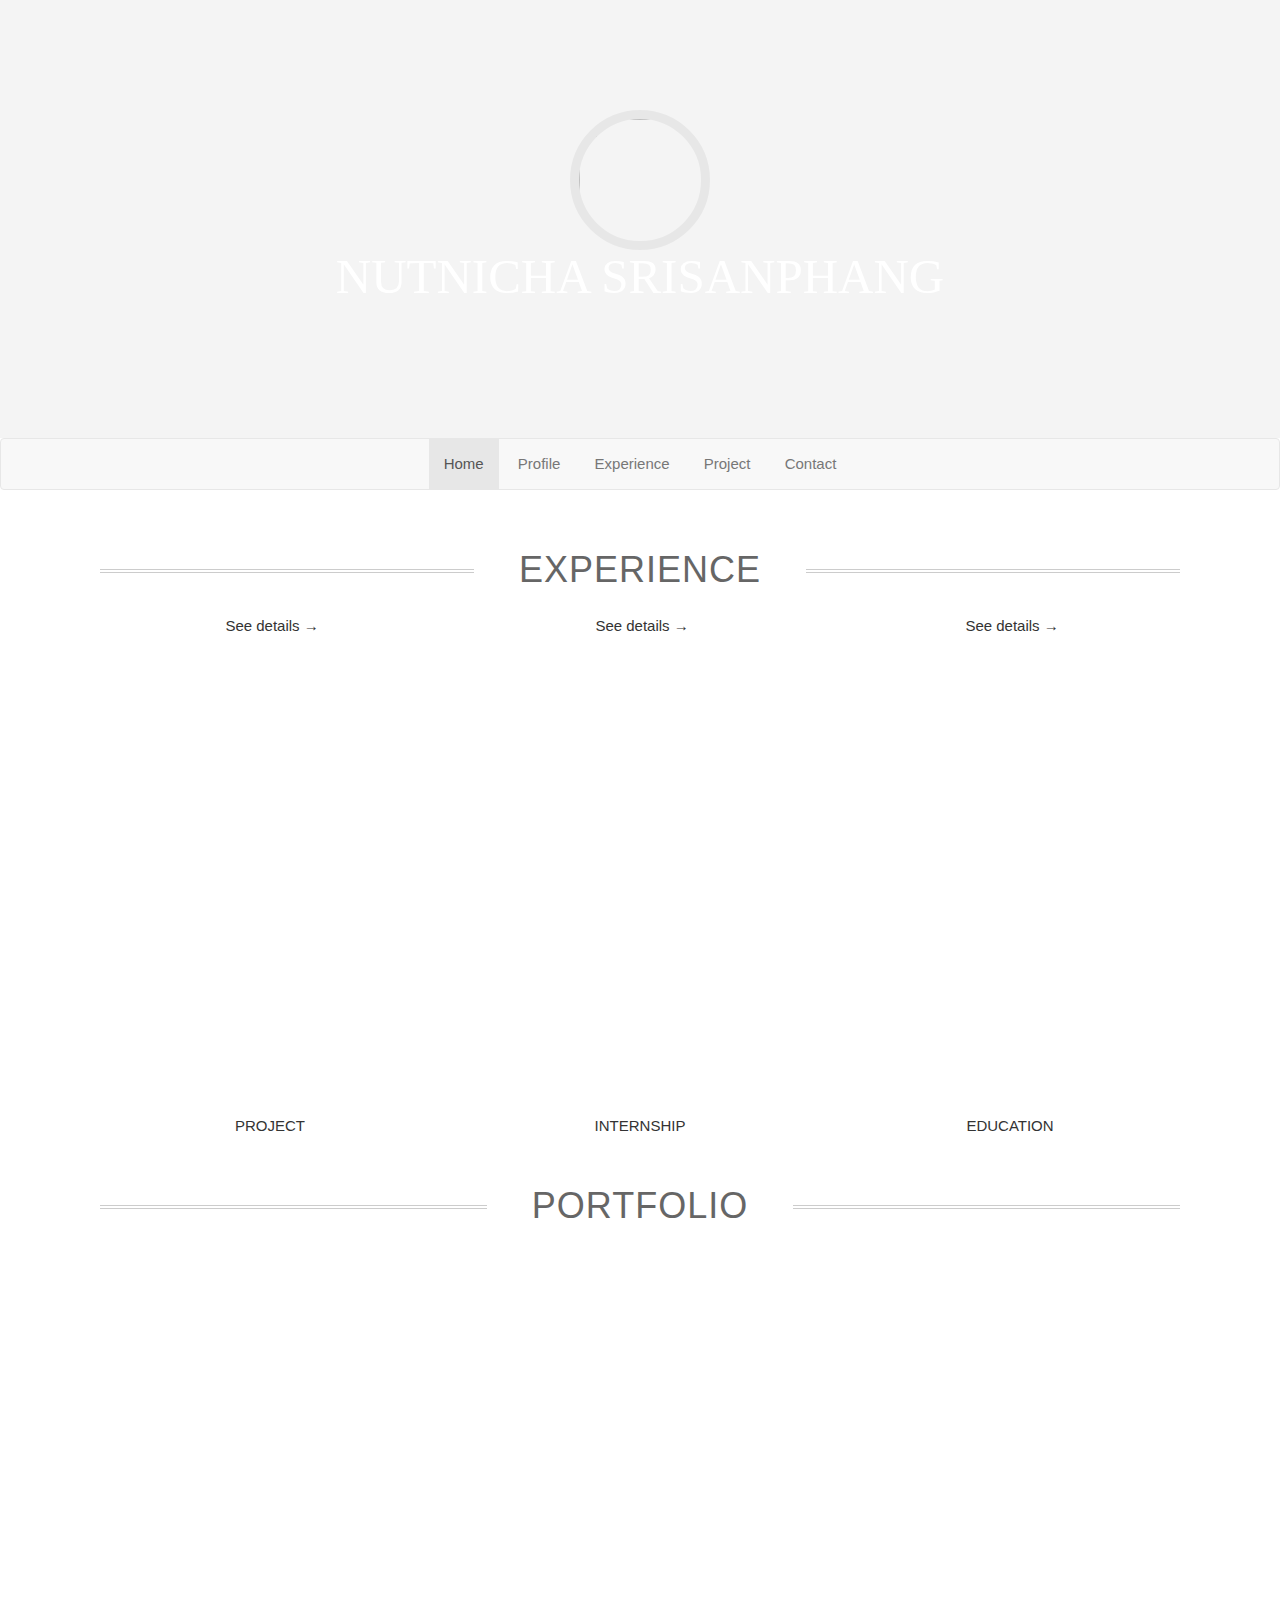
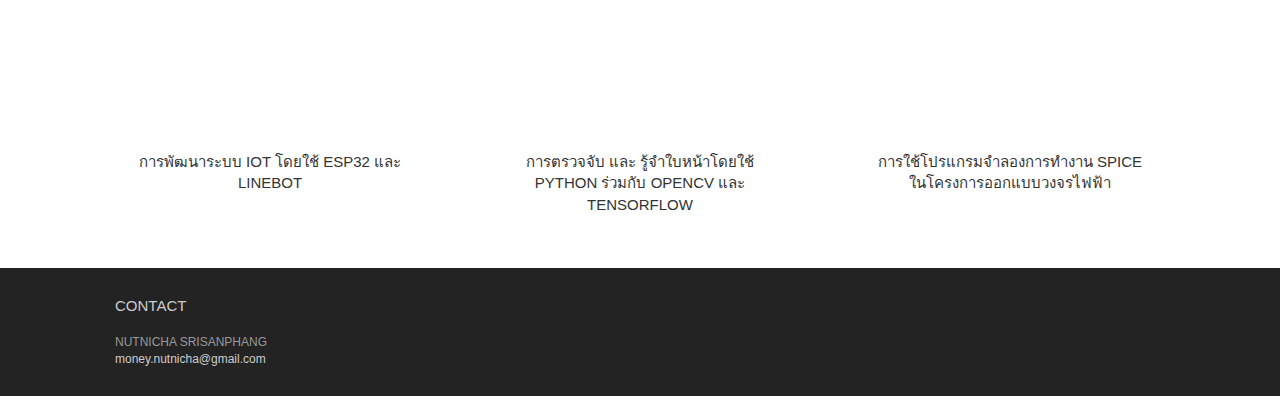
==== commit 93807f17: "Update index.html" ====
--- a/index.html
+++ b/index.html
@@ -13,7 +13,7 @@
 	<!-- Icons -->
 	<link href="icon.css" rel="stylesheet">
 	<!-- Fonts -->
-	<link rel="stylesheet" href="http://fonts.googleapis.com/css?family=Alice|Open+Sans:400,300,700">
+	<link rel="stylesheet" href="font.css">
 	<!-- Custom styles -->
 	<link rel="stylesheet" href="styles.css">
 
@@ -169,4 +169,4 @@
 <script src="http://netdna.bootstrapcdn.com/bootstrap/3.0.0/js/bootstrap.min.js"></script>
 <script src="assets/js/template.js"></script>
 </body>
-</html>+</html>
